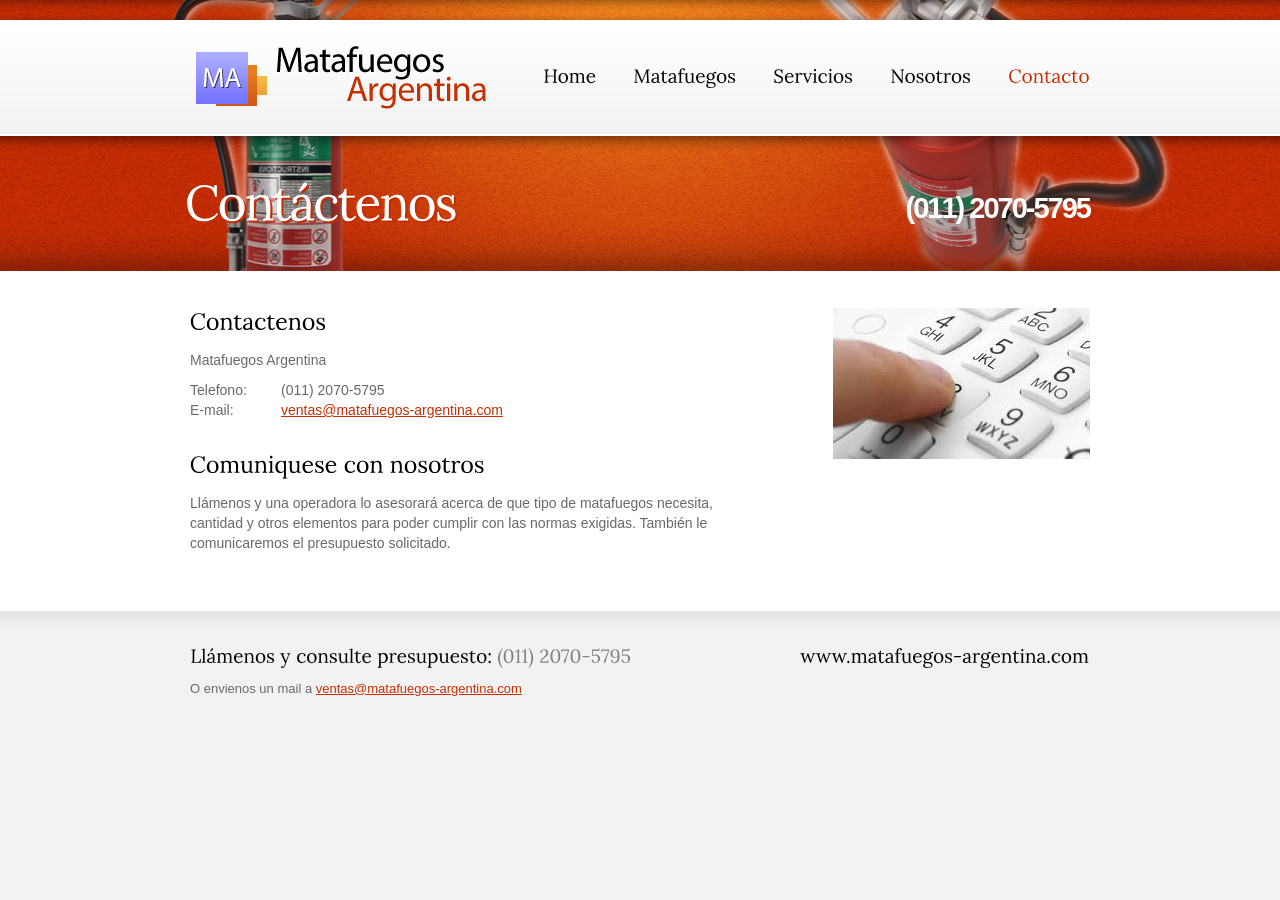
==== contacto.html @ 73e45b91 "cambio page." ====
<!DOCTYPE html>
<html lang="en">
<head>
    <title></title>
    <meta charset="utf-8">
    <link rel="stylesheet" href="css/reset.css" type="text/css" media="screen">
    <link rel="stylesheet" href="css/style.css" type="text/css" media="screen">
    <link rel="stylesheet" href="css/layout.css" type="text/css" media="screen">   
    <script src="js/jquery-1.4.4.js" type="text/javascript"></script>
    <script src="js/cufon-yui.js" type="text/javascript"></script>
    <script src="js/cufon-replace.js" type="text/javascript"></script>
    <script src="js/Lora_400.font.js" type="text/javascript"></script>
    <script src="js/FF-cash.js" type="text/javascript"></script> 
	<!--[if lt IE 7]>
        <div style=' clear: both; text-align:center; position: relative;'>
            <a href="http://www.microsoft.com/windows/internet-explorer/default.aspx?ocid=ie6_countdown_bannercode"><img src="http://www.theie6countdown.com/images/upgrade.jpg" border="0"  alt="" /></a>
        </div>
	<![endif]-->
    <!--[if lt IE 9]>
   		<script type="text/javascript" src="js/html5.js"></script>
        <link rel="stylesheet" href="css/ie.css" type="text/css" media="screen">
	<![endif]-->
    <!--[if IE 9]>
        <style type="text/css">
			#contact-form input {padding:3px 10px;}
		</style>
	<![endif]-->
</head>
<body id="page5">
<!-- header -->
    <header>
    	<div class="row-top">
        	<div class="main">
                <div class="wrapper">
                    <h1><a class="logo" href="index.html">index.html</a></h1>
                    <nav>
                        <ul class="menu">
                          	<li><a  href="index.html">Home</a></li> <li><a href="matafuegos.html">Matafuegos</a></li>
                            <li><a href="servicios.html">Servicios</a></li>
                            <li><a href="nosotros.html">Nosotros</a></li>
                            <li><a class="active" href="contacto.html">Contacto</a></li>
                        </ul>
                    </nav>
                </div>
            </div>
        </div>
        <div class="row-bot">
        	<div class="main">
                <strong class="news-title fleft">Cont&aacute;ctenos</strong>
               <strong class="news-title-chico fright" style="line-height:2.5em">(011) 2070-5795  </strong>
            </div>
        </div>
    </header>
<!-- content -->
    <section id="content">
        <div class="bg-2">
        	<div class="main">
            	<div class="wrapper">
                	<article class="col-1">
                	  <form id="contact-form" method="post" enctype="multipart/form-data">                    
                          <fieldset>
                          </fieldset>						
                        </form>
                    </article>
                    <article class="col-1">
                    	<strong class="title-3">Contactenos</strong>
                        <dl class="p3">
                            <dt class="prev-indent-bot">Matafuegos Argentina</dt>
                            <dd><span>Telefono:</span>(011) 2070-5795 </dd>                      
                            <dd><span>E-mail:</span><a href="mailto:ventas@matafuegos-argentina.com">ventas@matafuegos-argentina.com</a></dd>
                        </dl>
                        <strong class="title-3">Comuniquese con nosotros</strong>
                        Ll&aacute;menos y una operadora lo asesorar&aacute; acerca de que tipo de matafuegos necesita, cantidad y otros elementos para poder cumplir con las normas exigidas. Tambi&eacute;n le comunicaremos el presupuesto solicitado.</article>
                  <div class="col-2">
                      <h3 class="p2"><img src="images/contact.jpg" width="335" height="151" alt="Contactenos"></h3>
                    </div>
            	</div>
            </div>
        </div>
    </section>
<!-- footer -->
    <footer>
        <div class="main">
          <div class="wrapper">
            <div class="col-1"> <strong class="phone-numb"><strong>Ll&aacute;menos y consulte presupuesto:</strong> (011) 2070-5795 </strong>
              <div>O envienos un mail a <a href="mailto:ventas@matafuegos-argentina.com">ventas@matafuegos-argentina.com</a></div>
              <div>
                <!-- {%FOOTER_LINK} -->
              </div>
            </div>
            <div class="col-2"> <strong class="social-title">www.matafuegos-argentina.com.ar</strong></div>
          </div>
        </div>
    </footer>
	<script type="text/javascript"> Cufon.now(); </script>
</body>
</html>
---- css/style.css ----
/*  Getting the new tags to behave */
article, aside, audio, canvas, command, datalist, details, embed, figcaption, figure, footer, header, hgroup, keygen, meter, nav, output, progress, section, source, video {display:block}
mark, rp, rt, ruby, summary, time {display:inline}
/*  Global properties */
html {width:100%}
body {font-family:"Trebuchet MS", Arial, Helvetica, sans-serif;font-size:100%;color:#696969;min-width:1080px;background:#f2f2f2}
.ic, .ic a {border:0;float:right;background:#fff;color:#f00;width:50%;line-height:10px;font-size:10px;margin:-220% 0 0 0;overflow:hidden;padding:0}
.bg-1 {width:100%;padding:20px 0 18px;background:url(../images/bg1-tail.gif) center bottom repeat-x #f2f2f2}
.bg-2 {width:100%;padding:37px 0 46px;background:#fff}
.main {width:900px;padding:0;margin:0 auto;font-size:0.875em;line-height:1.428em}
a {color:#c53005;outline:none}
a:hover {text-decoration:none}
.col-1, .col-2 {float:left}
.wrapper {width:100%;overflow:hidden}
.extra-wrap {overflow:hidden}
p {margin-bottom:18px}
.p1 {margin-bottom:8px}
.p2 {margin-bottom:15px}
.p3 {margin-bottom:30px}
.p4 {margin-bottom:40px}
.p5 {margin-bottom:50px}
.fleft {float:left}
.fright {float:right}
.alignright {text-align:right}
.aligncenter {text-align:center}
.frame {padding:1px;border:1px solid #e5e5e5;background:#fff}
/* boxes */
.margin-bot {margin-bottom:35px}
.indent {padding:0 0 0px 30px}
.indent2 {padding-left:50px}
.indent-bot {margin-bottom:20px}
.img-indent-bot {margin-bottom:25px}
.img-indent {float:left;margin:0 32px 0px 0}
.img-indent2 {float:left;margin:0 28px 0px 0}
.img-indent3 {float:left;margin:0 18px 0px 0}
.img-indent4 {float:left;margin:0 20px 0px 0}
.prev-indent-bot {margin-bottom:10px}
.buttons a:hover {cursor:pointer}
.menu li a, .news-list li a, .link, .link-1, .button, .logo {text-decoration:none}
/* header */
header {min-height:271px;width:100%;position:relative;z-index:2;background:url(../images/header-bg1.jpg) center bottom no-repeat}
.row-top {padding-top:13px;height:139px;width:100%;background:url(../images/row-top-tail.png) center 13px repeat}
.row-bot {width:100%;text-align:center;padding-top:27px;overflow:hidden}
h1 {padding:31px 0 0 0;position:relative;float:left}
.logo {display:block;width:313px;height:68px;text-indent:-5000px;background:url(../images/logo.png) 0 0 no-repeat}
.slog-1 {display:block;font-size:60px;line-height:1.2em;color:#fff;letter-spacing:-2px;margin:0 0 -26px -5px}
.slog-2 {display:block;font-size:40px;line-height:3.4em;color:#fff;letter-spacing:-4px;margin:0 0 -26px -5px}
.slog-3 {display:block;font-size:30px;line-height:2.2em;color:#EDEDED;letter-spacing:0px;margin-left:-5px}
.slog-4 {display:block;font-size:40px;line-height:0.8em;color:#fff;letter-spacing:-4px;margin:0 0 -26px -5px}
/*  main menu  */
.menu {float:right;padding-top:53px}
.menu li {float:left;position:relative;padding-left:37px}
.menu li a {display:inline-block;font-size:19px;line-height:1.21em;color:#000}
.menu li a.active, .menu li a:hover {color:#c53005}
/* content */
#content {width:100%;padding:0;position:relative;z-index:1}
h3 {font-size:30px;line-height:1.2em;color:#000;letter-spacing:-1px}
h4 {font-family:"Palatino Linotype", "Book Antiqua", Palatino, serif;font-size:19px;line-height:1.21em;font-style:italic;font-weight:normal;color:#8c8c8c}
.title-1 {display:block;font-size:25px;line-height:1.2em;margin-bottom:-5px;color:#000}
.title-2 {display:block;font-size:25px;line-height:1.2em;margin-bottom:17px;color:#000}
.title-3 {display:block;font-size:23px;line-height:1.217em;margin-bottom:10px;color:#000}
.news-title {display:inline-block;font-size:49px;line-height:1.2em;color:#fff;letter-spacing:-2px;margin-left:-5px}
.news-title-chico {display:inline-block;font-size:29px;line-height:1.2em;color:#fff;letter-spacing:-2px;margin-left:-5px}
.border-bot {width:100%;padding-bottom:15px;background:url(../images/pic-2.gif) 0 bottom repeat-x}
.box-1 {width:177px;padding:12px 32px 20px 0;text-align:center;background:url(../images/pic-1.gif) right top repeat-y}
.box-2 {width:241px;padding:12px 0 20px 0;text-align:center;background:url(../images/pic-1.gif) right top repeat-y}
.box-3 {width:175px;padding:12px 0 20px 32px;text-align:center}
.button {display:inline-block;font-size:14px;line-height:24px;min-width:71px;padding:7px 5px;color:#696969;text-align:center;border:1px solid #c2c2c2;background:url(../images/button-tail.gif) 0 0 repeat-x #eee;border-radius:6px;-moz-border-radius:6px;-webkit-border-radius:6px}
.button:hover {color:#fff;background:#696969}
.news-list {float:right}
.news-list li {float:left;padding-left:24px}
.news-list li a {display:inline-block;font-size:49px;line-height:1.2em;color:#edae89;letter-spacing:-2px}
.news-list li a.active,
.news-list li a:hover {color:#fff}
.link:hover {text-decoration:underline}
.link-1 {color:#696969}
.link-1:hover {color:#c53005}
.tdate-1 {display:block;padding-top:10px;margin-bottom:5px}
.tdate-2 {display:block;font-family:"Palatino Linotype", "Book Antiqua", Palatino, serif;font-size:18px;line-height:1.22em;font-style:italic;font-weight:normal;color:#8c8c8c}
dl span {float:left;width:91px}
/*  contact form  */
#contact-form {display:block}
#contact-form label {display:block;height:30px;overflow:hidden}
#contact-form input {width:219px;font-size:12px;color:#696969;padding:1px 10px;margin:0;font-family:"Trebuchet MS", Arial, Helvetica, sans-serif;border:1px solid #ccc;background:#fff}
#contact-form textarea {height:230px;overflow:auto;width:459px;font-size:12px;color:#696969;padding:10px;margin:0;font-family:"Trebuchet MS", Arial, Helvetica, sans-serif;border:1px solid #ccc;background:none}
.text-form {float:left;display:block;font-family:"Trebuchet MS", Arial, Helvetica, sans-serif;font-size:14px;width:96px;line-height:1.7em;color:#696969}
.buttons {padding-top:8px;text-align:right}
.buttons a {margin-left:16px}
/* footer */
footer {width:100%;padding:35px 0 50px;background:url(../images/footer-tail.gif) left top repeat-x #f2f2f2}
footer .main {font-size:0.8125em;line-height:1.538em}
.phone-numb {display:block;font-size:19px;line-height:1.2em;color:#818181;margin-bottom:10px}
.phone-numb strong {color:#000}
.social-title {display:block;font-size:19px;line-height:1.2em;color:#000;margin-bottom:16px}
.list-services li {float:left;padding:0 7px 0 0}
.list-services li a {display:block;width:33px;height:33px;background-image:url(../images/social-icon.png);background-repeat:no-repeat}
.list-services li a.item-1 {background-position:0 top}
.list-services li a.item-2 {background-position:-33px top}
.list-services li a.item-3 {background-position:-66px top}
.list-services li a.item-4 {background-position:-99px top}
.list-services li a.item-5 {background-position:-132px top}
.list-services li a.item-1:hover {background-position:0 bottom}
.list-services li a.item-2:hover {background-position:-33px bottom}
.list-services li a.item-3:hover {background-position:-66px bottom}
.list-services li a.item-4:hover {background-position:-99px bottom}
.list-services li a.item-5:hover {background-position:-132px bottom}
.links_posicionamiento{font-size:9px;font-family:Verdana, Geneva, sans-serif;color:#575757;}
---- css/layout.css ----
/* index.html */
#page1 header {min-height:477px; background:url(../images/header-bg1.jpg) center top no-repeat}
#page1 #content .col-1 {width:545px; margin-right:65px}
#page1 #content .col-2 {width:288px}
#page1 #content .button {min-width:91px}
#page1 footer .col-1 {width:545px; margin-right:65px}
#page1 footer .col-2 {width:288px}
/* news.html */
#page2 header .row-bot {padding-top:20px}
#page2 #content .bg-2 {padding:37px 0 53px}
#page2 footer .col-1 {width:545px; margin-right:65px}
#page2 footer .col-2 {width:288px}
/* services.html */
#page3 header .row-bot {padding-top:20px}
#page3 #content .col-1 {width:410px; margin-right:72px}
#page3 #content .col-2 {width:410px}
#page3 footer .col-1 {width:545px; margin-right:65px}
#page3 footer .col-2 {width:288px}
/* products.html */
#page4 header .row-bot {padding-top:20px}
#page4 #content .bg-2  {padding:45px 0 43px}
#page4 #content .col-1 {width:254px; margin-right:68px}
#page4 #content .col-2 {width:254px}
#page4 footer .col-1 {width:545px; margin-right:65px}
#page4 footer .col-2 {width:288px}
/* contact.html */
#page5 header .row-bot {padding-top:20px}
#page5 #content .bg-2  {padding:37px 0 57px}
#page5 #content .title-3 {margin-bottom:15px}
#page5 #content .col-1 {width:578px; margin-right:65px}
#page5 #content .col-2 {width:254px}
#page5 footer .col-1 {width:545px; margin-right:65px}
#page5 footer .col-2 {width:288px}
---- css/ie.css ----
.menu li {behavior:url(js/PIE.htc);position:relative}
.menu li li {behavior:url(js/PIE.htc);position:relative}
.button {behavior:url(js/PIE.htc);position:relative}
#easyTooltip {behavior:url(js/PIE.htc);position:relative}
ul.tabs li {behavior:url(js/PIE.htc);position:relative}
.button {behavior:url(js/PIE.htc);position:relative}
.button2 {behavior:url(js/PIE.htc);position:relative}
.timetable-box {behavior:url(js/PIE.htc);position:relative}
#contact-form input {behavior:url(js/PIE.htc);position:relative}
#contact-form .textarea-box {behavior:url(js/PIE.htc)}
#contact-form textarea {behavior:url(js/PIE.htc);position:relative}
#contact-form .rowElem2 label {behavior:url(js/PIE.htc)}
span.new {behavior:url(js/PIE.htc);position:relative}
.card-1 {behavior:url(js/PIE.htc)}
.card-2 {behavior:url(js/PIE.htc)}
.gallery li {behavior:url(js/PIE.htc);position:relative}
span.circle1 {behavior:url(js/PIE.htc);position:relative}
span.circle2 {behavior:url(js/PIE.htc);position:relative}
span.circle3 {behavior:url(js/PIE.htc);position:relative}
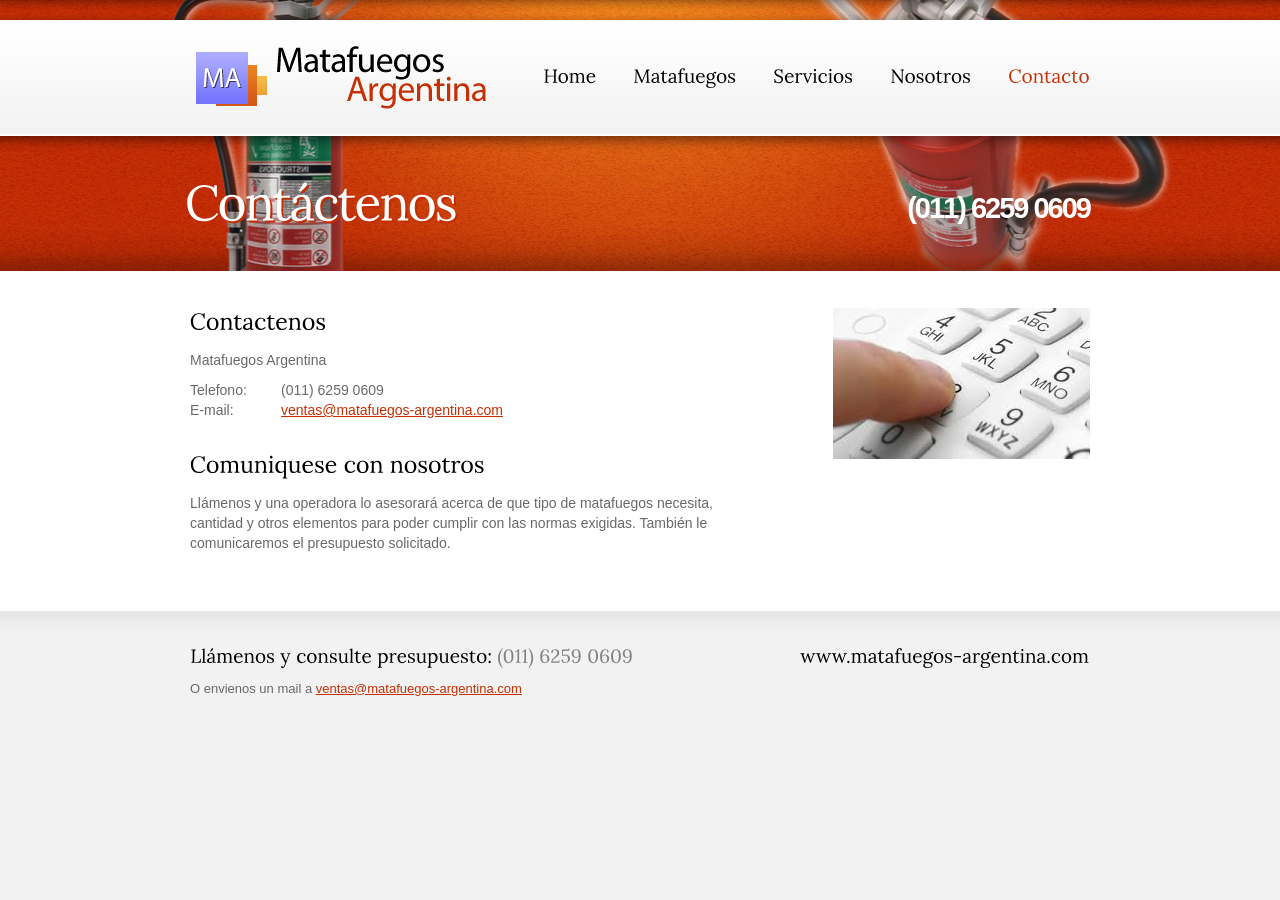
==== commit 2f5e8b86: "cambio page." ====
--- a/contacto.html
+++ b/contacto.html
@@ -47,7 +47,7 @@
         <div class="row-bot">
         	<div class="main">
                 <strong class="news-title fleft">Cont&aacute;ctenos</strong>
-               <strong class="news-title-chico fright" style="line-height:2.5em">(011) 2070-5795  </strong>
+               <strong class="news-title-chico fright" style="line-height:2.5em">(011) 6259 0609  </strong>
             </div>
         </div>
     </header>
@@ -66,7 +66,7 @@
                     	<strong class="title-3">Contactenos</strong>
                         <dl class="p3">
                             <dt class="prev-indent-bot">Matafuegos Argentina</dt>
-                            <dd><span>Telefono:</span>(011) 2070-5795 </dd>                      
+                            <dd><span>Telefono:</span>(011) 6259 0609 </dd>                      
                             <dd><span>E-mail:</span><a href="mailto:ventas@matafuegos-argentina.com">ventas@matafuegos-argentina.com</a></dd>
                         </dl>
                         <strong class="title-3">Comuniquese con nosotros</strong>
@@ -82,7 +82,7 @@
     <footer>
         <div class="main">
           <div class="wrapper">
-            <div class="col-1"> <strong class="phone-numb"><strong>Ll&aacute;menos y consulte presupuesto:</strong> (011) 2070-5795 </strong>
+            <div class="col-1"> <strong class="phone-numb"><strong>Ll&aacute;menos y consulte presupuesto:</strong> (011) 6259 0609 </strong>
               <div>O envienos un mail a <a href="mailto:ventas@matafuegos-argentina.com">ventas@matafuegos-argentina.com</a></div>
               <div>
                 <!-- {%FOOTER_LINK} -->
